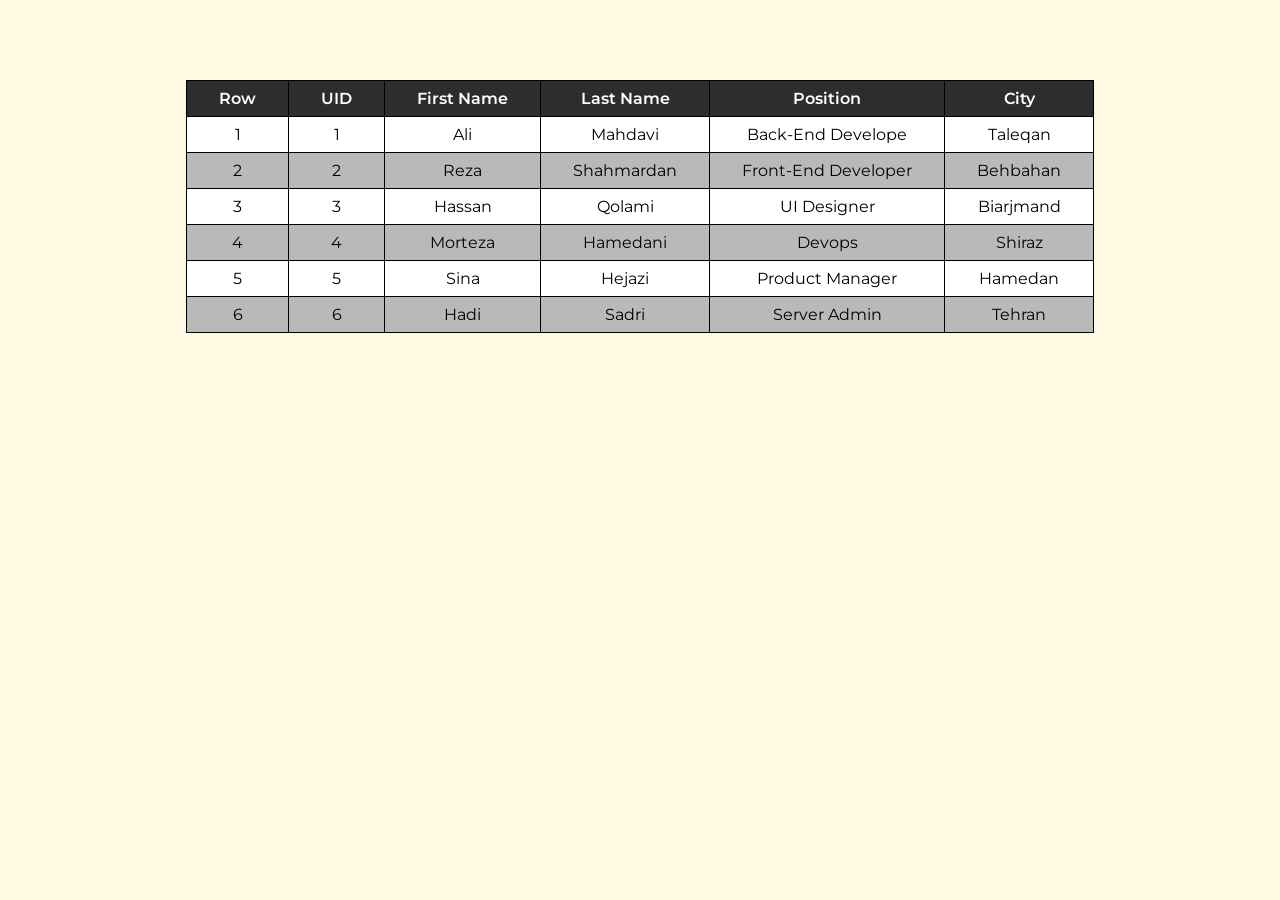
==== Q1-9/index.html @ 24b1aa18 "HW6" ====
<!DOCTYPE html>
<html lang="en">
<head>
    <meta charset="UTF-8">
    <meta http-equiv="X-UA-Compatible" content="IE=edge">
    <meta name="viewport" content="width=device-width, initial-scale=1.0">
    <title>Document</title>
    <link rel="stylesheet" href="./style.css">
</head>
<body>
    <div class="main-container">
        <table>
            <thead>
                <tr>
                    <th id="row">Row</th>
                    <th id="uid" onclick="sortByHead('uid')">UID</th>
                    <th id="first-name" onclick="sortByHead('firstName')">First Name</th>
                    <th id="last-name" onclick="sortByHead('lastName')">Last Name</th>
                    <th id="position" onclick="sortByHead('position')">Position</th>
                    <th id="city" onclick="sortByHead('city')">City</th>
                </tr>
            </thead>
            <tbody id="table-data"></tbody>
        </table>
        <span class="addictional-data"></span>
    </div>
    <script src="./app.js"></script>
</body>
</html>
---- Q1-9/style.css ----
@import url("https://fonts.googleapis.com/css2?family=Montserrat:wght@200;400;600&display=swap");

* {
  box-sizing: border-box;
  margin: 0;
  padding: 0;
}

body {
  background-color: #fef9e3;
  font-family: "Montserrat";
}

.main-container {
  display: flex;
  justify-content: center;
  margin-top: 80px;
}

table {
  border-collapse: collapse;
  background-color: white;
}

td {
  border: 1px solid black;
  padding: 0.5rem 2rem;
  font-weight: 400;
  text-align: center;
  cursor: pointer;
}

th {
  border: 1px solid black;
  padding: 0.5rem 2rem;
  background-color: #2d2d2d;
  color: white;
  font-weight: 600;
  cursor: pointer;
}

tr:nth-child(even) {
  background-color: #b9b9b9;
}

.addictional-data {
  width: 400px;
  height: 400px;
  background-color: white;
  position: fixed;
  top: 150px;
  box-shadow: 0 0 10px 4px rgba(0, 0, 0, 0.2);
  border-radius: 5px;
  opacity: 1;
  padding: 2rem;
  font-size: 1.5rem;
  opacity: 0;
}

.addictional-data.active {
  opacity: 1;
}
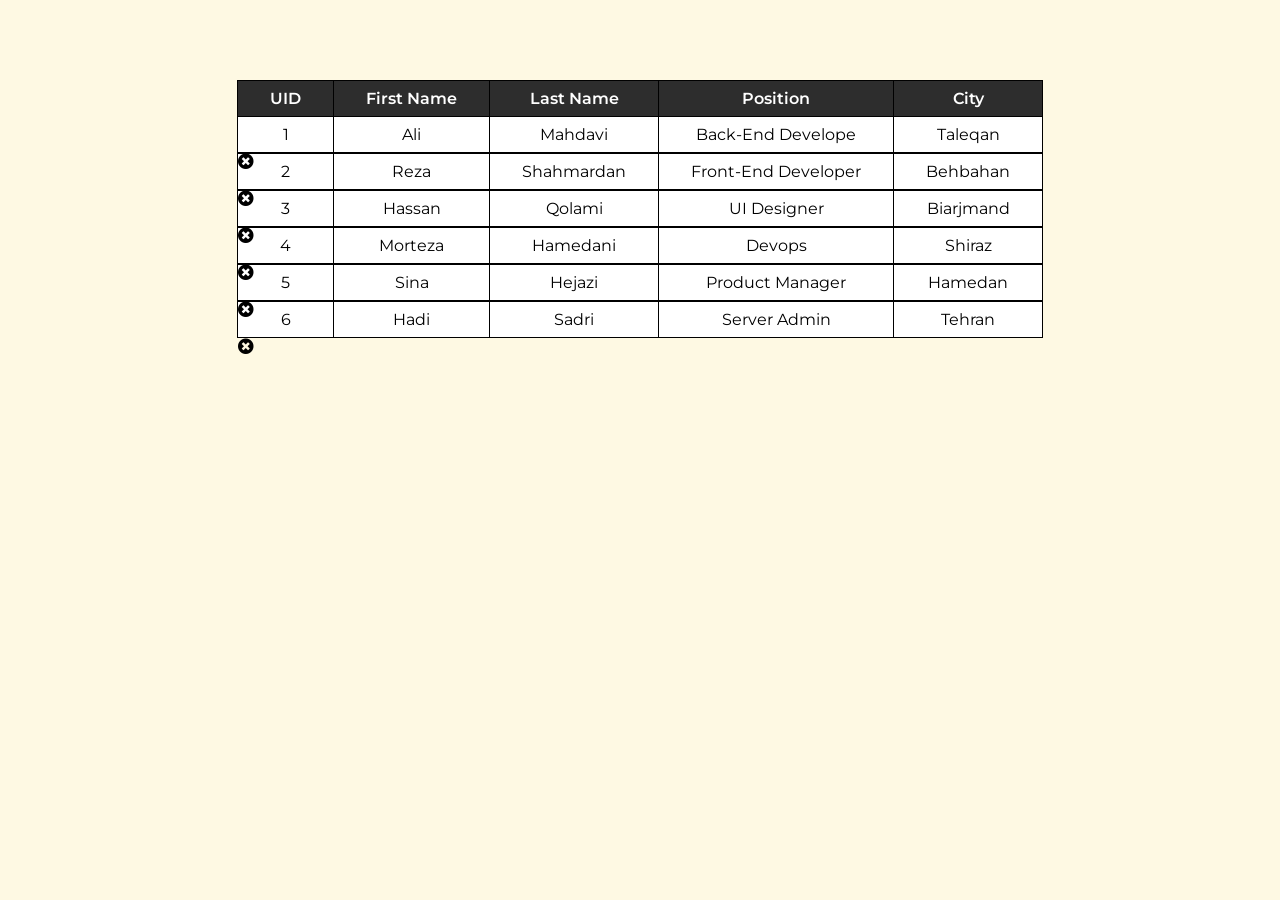
==== commit 4c45a556: "Q1-9 edited" ====
--- a/Q1-9/index.html
+++ b/Q1-9/index.html
@@ -6,13 +6,13 @@
     <meta name="viewport" content="width=device-width, initial-scale=1.0">
     <title>Document</title>
     <link rel="stylesheet" href="./style.css">
+    <link rel="stylesheet" href="https://use.fontawesome.com/releases/v5.15.4/css/all.css" integrity="sha384-DyZ88mC6Up2uqS4h/KRgHuoeGwBcD4Ng9SiP4dIRy0EXTlnuz47vAwmeGwVChigm" crossorigin="anonymous">
 </head>
 <body>
     <div class="main-container">
         <table>
             <thead>
                 <tr>
-                    <th id="row">Row</th>
                     <th id="uid" onclick="sortByHead('uid')">UID</th>
                     <th id="first-name" onclick="sortByHead('firstName')">First Name</th>
                     <th id="last-name" onclick="sortByHead('lastName')">Last Name</th>
@@ -22,7 +22,7 @@
             </thead>
             <tbody id="table-data"></tbody>
         </table>
-        <span class="addictional-data"></span>
+        <span class="additional-data"></span>
     </div>
     <script src="./app.js"></script>
 </body>
--- a/Q1-9/style.css
+++ b/Q1-9/style.css
@@ -20,6 +20,7 @@
 table {
   border-collapse: collapse;
   background-color: white;
+  cursor: pointer;
 }
 
 td {
@@ -27,7 +28,6 @@
   padding: 0.5rem 2rem;
   font-weight: 400;
   text-align: center;
-  cursor: pointer;
 }
 
 th {
@@ -36,27 +36,52 @@
   background-color: #2d2d2d;
   color: white;
   font-weight: 600;
-  cursor: pointer;
 }
 
 tr:nth-child(even) {
   background-color: #b9b9b9;
 }
 
-.addictional-data {
-  width: 400px;
+.additional-data {
+  width: 600px;
   height: 400px;
-  background-color: white;
+  background-color: rgb(198, 248, 252);
   position: fixed;
   top: 150px;
   box-shadow: 0 0 10px 4px rgba(0, 0, 0, 0.2);
   border-radius: 5px;
   opacity: 1;
-  padding: 2rem;
+  padding: 3rem 2rem 1rem 2rem;
   font-size: 1.5rem;
   opacity: 0;
+  pointer-events: none;
 }
 
-.addictional-data.active {
+.additional-data p {
+  display: flex;
+  flex-direction: column;
+  justify-content: space-between;
+  align-items: center;
+  padding: 1rem;
+  color: rgb(19, 7, 46);
+  letter-spacing: 2px;
+  font-weight: bold;
+  text-shadow: 3px 0px 4px rgba(0, 0, 0, 0.2);
+}
+
+.additional-data.active {
   opacity: 1;
+  pointer-events: all;
 }
+
+.additional-data.active i {
+  position: absolute;
+  top: 20px;
+  right: 30px;
+  font-size: 2rem;
+  cursor: pointer;
+}
+
+.remove {
+  position: absolute;
+}
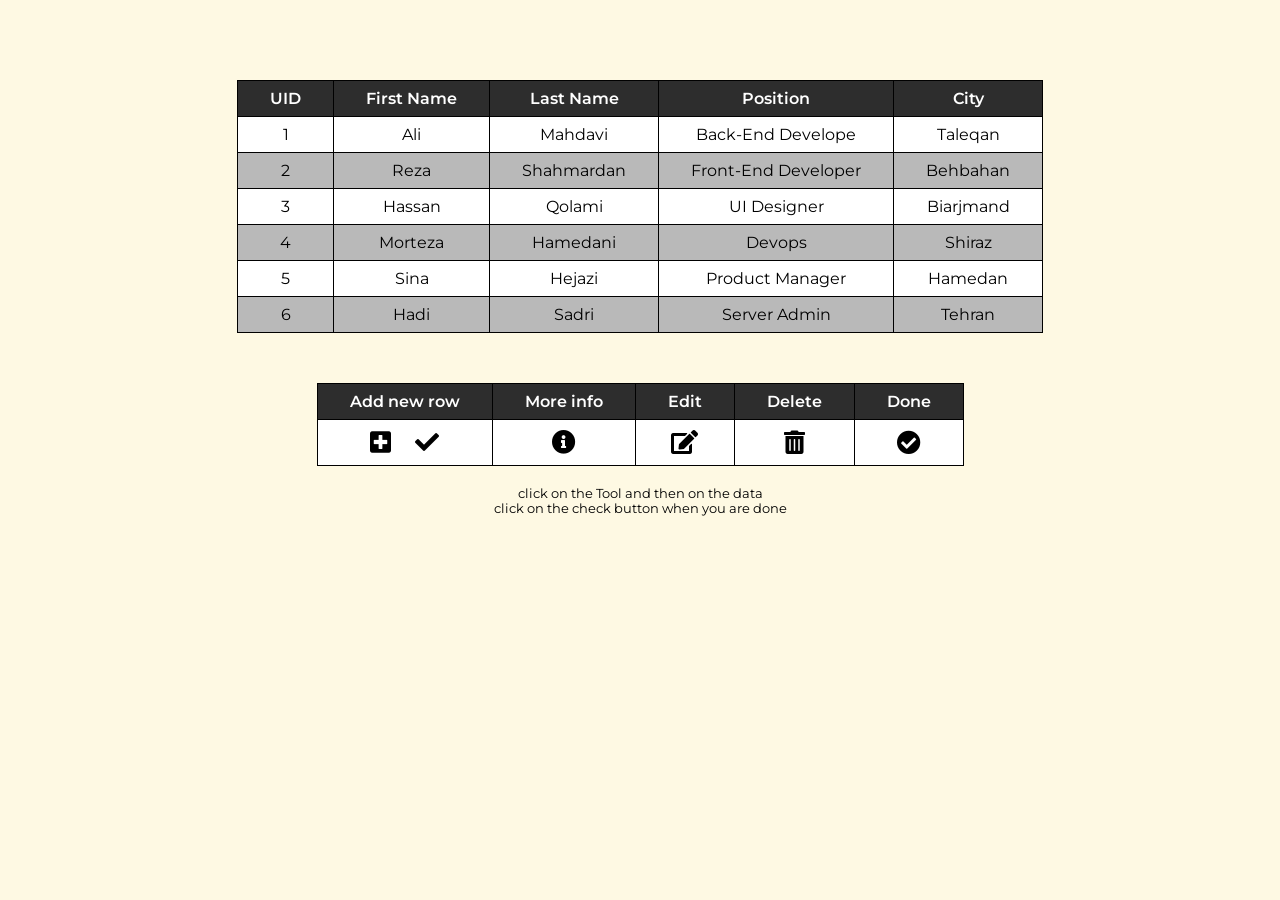
==== commit 21240c12: "Q1-9 completed" ====
--- a/Q1-9/index.html
+++ b/Q1-9/index.html
@@ -10,7 +10,7 @@
 </head>
 <body>
     <div class="main-container">
-        <table>
+        <table id="main-table" class="active">
             <thead>
                 <tr>
                     <th id="uid" onclick="sortByHead('uid')">UID</th>
@@ -23,6 +23,29 @@
             <tbody id="table-data"></tbody>
         </table>
         <span class="additional-data"></span>
+        <span class="editing-data"></span>
+    </div>
+    <table class="tools-table">
+        <tr>
+            <tr>
+                <th>Add new row</th>
+                <th>More info</th>
+                <th>Edit</th>
+                <th>Delete</th>
+                <th>Done</th>
+            </tr>
+            <tr>
+                <td><i id="new-row" class="fas fa-plus-square">&nbsp;&nbsp;&nbsp;&nbsp;<i id="add-row" class="fas fa-check"></i></i></td>
+                <td id="more-info"><i class="fas fa-info-circle"></i></td>
+                <td id="edit"><i class="fas fa-edit"></i></td>
+                <td id="delete"><i class="fas fa-trash-alt"></i></i></td>
+                <td id="done"><i class="fas fa-check-circle"></i></td>
+            </tr>
+        </tr>
+    </table>
+    <div class="hints">
+        <p>click on the Tool and then on the data</p>
+        <p>click on the check button when you are done</p>
     </div>
     <script src="./app.js"></script>
 </body>
--- a/Q1-9/style.css
+++ b/Q1-9/style.css
@@ -20,6 +20,9 @@
 table {
   border-collapse: collapse;
   background-color: white;
+}
+
+.active {
   cursor: pointer;
 }
 
@@ -42,7 +45,12 @@
   background-color: #b9b9b9;
 }
 
-.additional-data {
+#main-table th {
+  cursor: pointer;
+}
+
+.additional-data,
+.editing-data {
   width: 600px;
   height: 400px;
   background-color: rgb(198, 248, 252);
@@ -55,9 +63,11 @@
   font-size: 1.5rem;
   opacity: 0;
   pointer-events: none;
+  cursor: default;
 }
 
-.additional-data p {
+.additional-data p,
+.editing-data p {
   display: flex;
   flex-direction: column;
   justify-content: space-between;
@@ -69,12 +79,45 @@
   text-shadow: 3px 0px 4px rgba(0, 0, 0, 0.2);
 }
 
-.additional-data.active {
+.additional-data.active,
+.editing-data.active {
   opacity: 1;
   pointer-events: all;
+  overflow: auto;
 }
 
-.additional-data.active i {
+.editing-data.active input {
+  border: none;
+  box-shadow: 0 0 10px 1px rgba(0, 0, 0, 0.2);
+  margin: 0 auto;
+  width: 100%;
+  height: 70px;
+  border-radius: 5px;
+  font-size: 1.6rem;
+  font-family: inherit;
+  padding-left: 20px;
+}
+.editing-data.active :focus {
+  outline: none;
+  text-align: center;
+}
+
+.editing-data.active button {
+  border: none;
+  margin: 50px auto;
+  width: 200px;
+  height: 70px;
+  border-radius: 5px;
+  box-shadow: 0 0 10px 2px rgba(0, 0, 0, 0.2);
+  background-color: rgb(104, 209, 223);
+  color: white;
+  font-weight: bold;
+  font-size: 1.2rem;
+  cursor: pointer;
+}
+
+.additional-data.active i,
+.editing-data.active i {
   position: absolute;
   top: 20px;
   right: 30px;
@@ -82,6 +125,50 @@
   cursor: pointer;
 }
 
+.lastData {
+  position: relative;
+}
+
 .remove {
-  position: absolute;
+  padding: 0.4rem;
+  cursor: default;
 }
+
+.remove i {
+  font-size: 1.22rem;
+  cursor: pointer;
+}
+
+.edit {
+  padding: 5px;
+  width: 120px;
+}
+
+.tools-table {
+  display: flex;
+  flex-direction: column;
+  align-items: center;
+  background-color: transparent;
+  margin-top: 50px;
+}
+
+.tools-table td {
+  background-color: white;
+  font-size: 1.5rem;
+}
+
+.tools-table td {
+  cursor: pointer;
+}
+
+.hints {
+  margin-top: 20px;
+  text-align: center;
+  font-size: 0.8rem;
+}
+
+.new-row {
+  width: 100px;
+  height: 20px;
+  text-align: center;
+}
